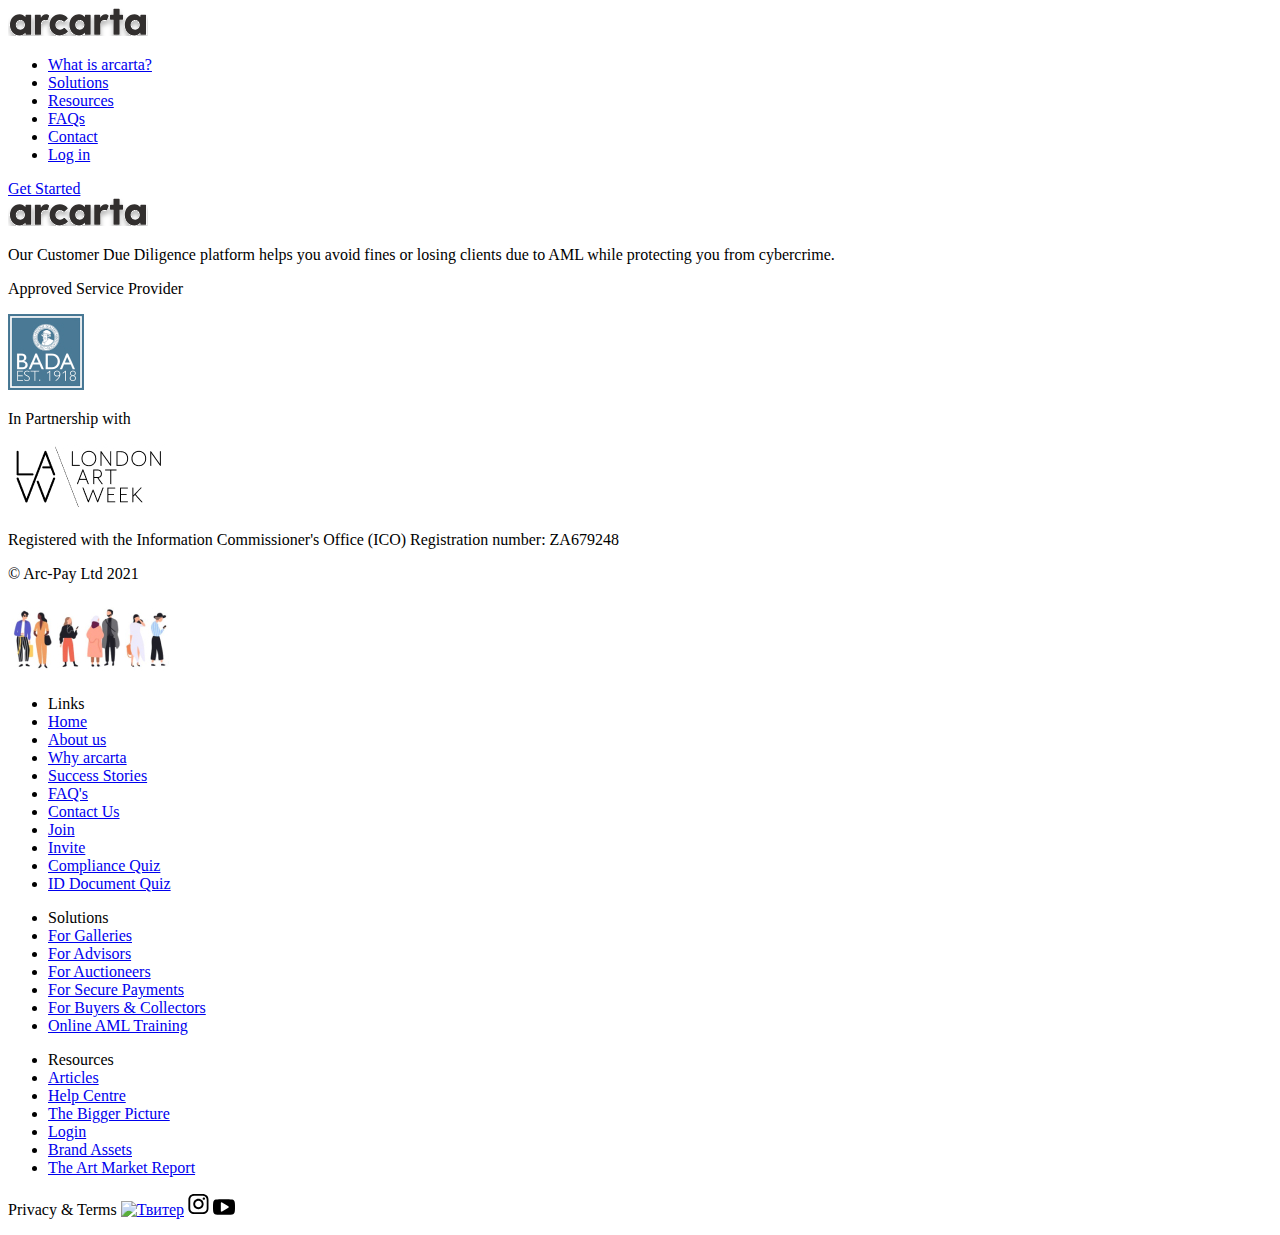
==== demo.html @ 8b49c499 "f" ====
<!DOCTYPE html>
<html lang="en">
  <head>
    <meta charset="UTF-8" />
    <meta http-equiv="X-UA-Compatible" content="IE=edge" />
    <meta name="viewport" content="width=device-width, initial-scale=1.0" />
    <link rel="stylesheet" type="text/css" href="/css/style.css" />
    <title>Lab9</title>
  </head>
  <body>
    <header class="VnavV">
      <img class="logo" src="img/logo.svg" alt="Логотип" />
      <div class="navV">
        <nav class="nav">
          <ul>
            <li><a href="/index.html">What is arcarta?</a></li>
            <li><a href="#">Solutions</a></li>
            <li><a href="#">Resources</a></li>
            <li><a href="/form2.html">FAQs</a></li>
            <li><a href="#">Contact</a></li>
            <li><a href="/form.html">Log in</a></li>
          </ul>
        </nav>
        <a class="btn1" href="#">Get Started</a>
      </div>
    </header>
    <main>

    </main>
    <footer class="Niz2">
      <div>
        <div class="End">
          <img src="img/logo.svg" alt="Логотип" />
          <p>
            Our Customer Due Diligence platform helps you avoid fines or losing
            clients due to AML while protecting you from cybercrime.
          </p>
        </div>
        <div class="End2">
          <p>Approved Service Provider</p>
          <img src="img/Rectangle(11).jpg" alt="BADA" />
          <p>In Partnership with</p>
          <img src="img/Frame(2).jpg" alt="LAVV" />
        </div>
        <div class="End3">
          <p>
            Registered with the Information Commissioner's Office (ICO)
            Registration number: ZA679248
          </p>
          <p>© Arc-Pay Ltd 2021</p>
          <img src="img/Rectangle(12).jpg" alt="Толпа" />
        </div>
      </div>
      <div class="nav1">
        <div class="nav2">
          <ul>
            <li>Links</li>
            <li><a href="#top">Home</a></li>
            <li><a href="#">About us</a></li>
            <li><a href="#">Why arcarta</a></li>
            <li><a href="#">Success Stories</a></li>
            <li><a href="#">FAQ's</a></li>
            <li><a href="#">Contact Us</a></li>
            <li><a href="#">Join</a></li>
            <li><a href="#">Invite</a></li>
            <li><a href="#">Compliance Quiz</a></li>
            <li><a href="#">ID Document Quiz</a></li>
          </ul>
        </div>
        <div class="nav3">
          <ul>
            <li>Solutions</li>
            <li><a href="#">For Galleries</a></li>
            <li><a href="#">For Advisors</a></li>
            <li><a href="#">For Auctioneers</a></li>
            <li><a href="#">For Secure Payments</a></li>
            <li><a href="#">For Buyers & Collectors</a></li>
            <li><a href="#">Online AML Training</a></li>
          </ul>
        </div>
        <div class="nav4">
          <ul>
            <li>Resources</li>
            <li><a href="#">Articles</a></li>
            <li><a href="#">Help Centre</a></li>
            <li><a href="#">The Bigger Picture</a></li>
            <li><a href="#">Login</a></li>
            <li><a href="#">Brand Assets</a></li>
            <li><a href="#">The Art Market Report</a></li>
          </ul>
        </div>
      </div>
      <div class="nav5">
        <p>
          Privacy & Terms
          <a href="#"><img src="img/vector.svg" alt="Твитер" /></a>
          <a href="#"><img src="img/Group.svg" alt="Инстаграм" /></a>
          <a href="#"><img src="img/Vector(2).svg" alt="Ютуб" /></a>
        </p>
      </div>
    </footer>
  </body>
</html>
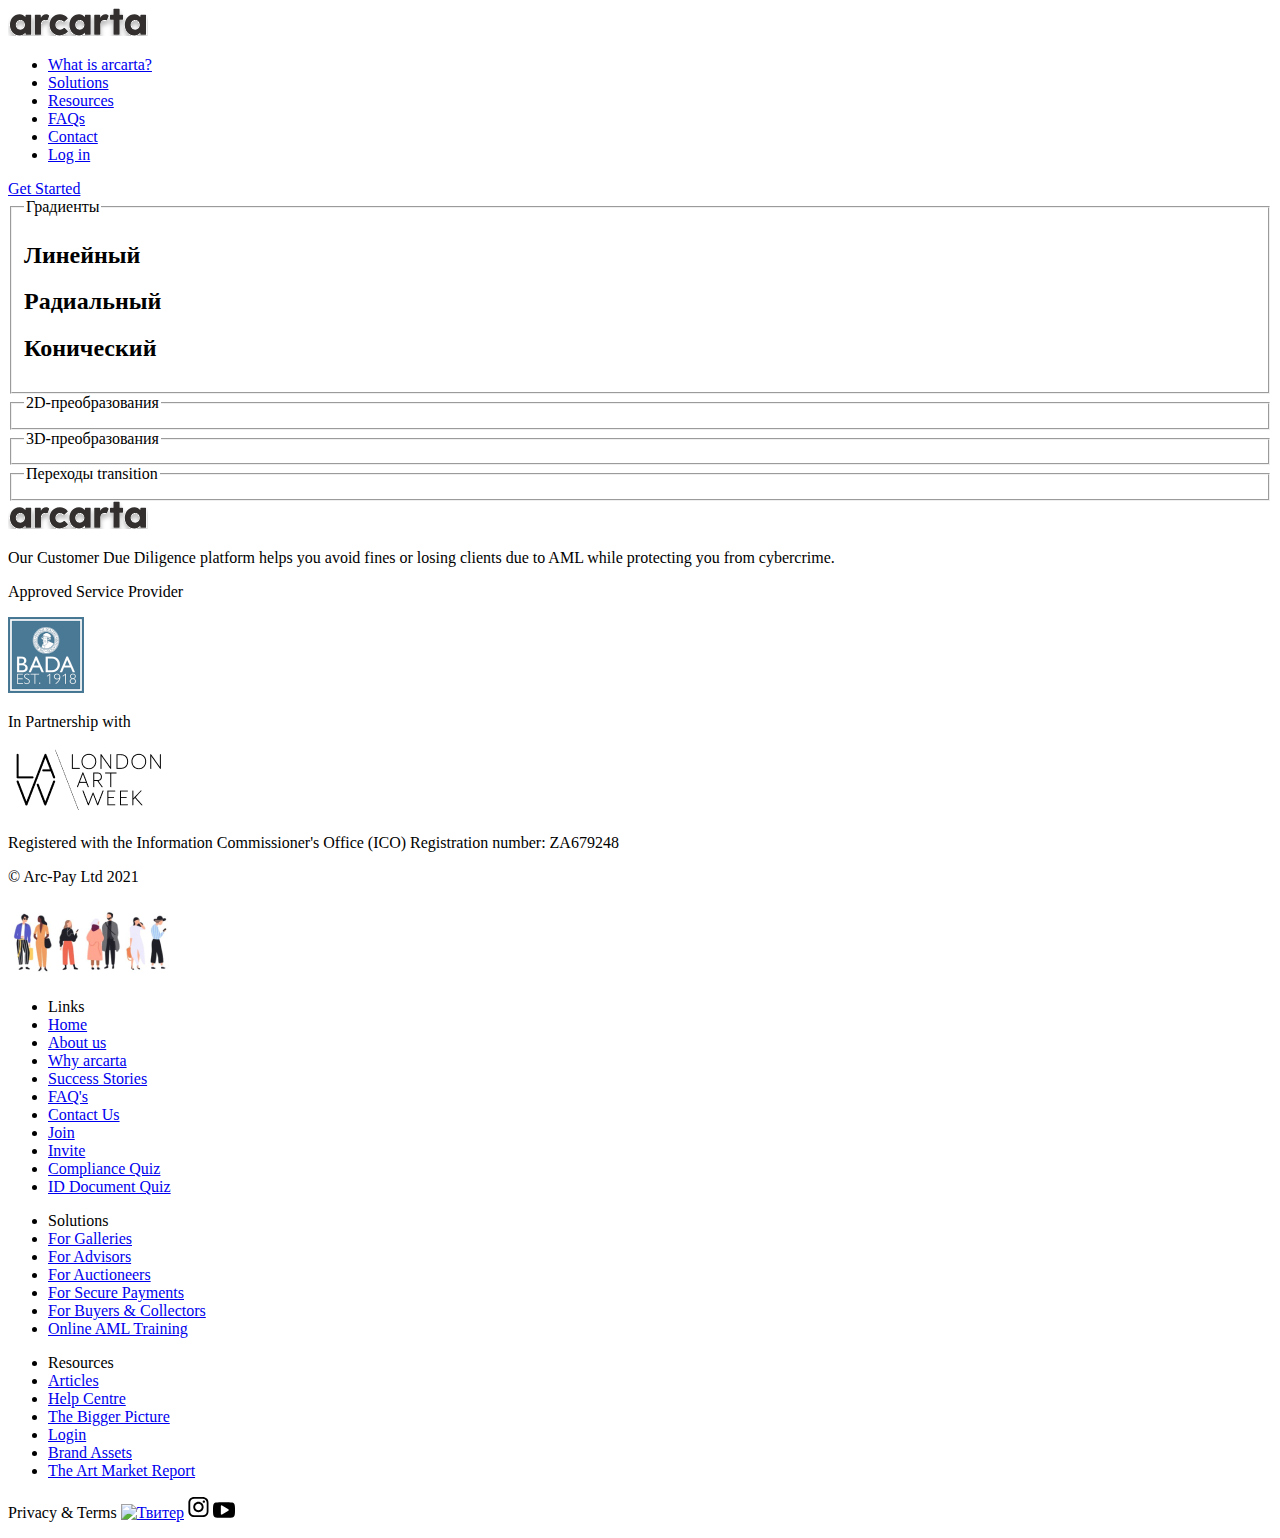
==== commit 7689e818: "g" ====
--- a/demo.html
+++ b/demo.html
@@ -25,7 +25,30 @@
       </div>
     </header>
     <main>
-
+        <fieldset class="INF2">
+            <legend>Градиенты</legend>
+            <h2>Линейный</h2>
+            <div class="cardd linear"></div>
+            <h2>Радиальный</h2>
+            <div class="cardd radial"></div>
+            <h2>Конический</h2>
+            <div class="cardd conic"></div>
+        </fieldset>
+        <fieldset class="INF2">
+            <legend>2D-преобразования</legend>
+            <div class="wrap"><div class="one"></div></div>
+            <div class="wrap"><div class="two"></div></div>
+        </fieldset>
+        <fieldset class="INF2">
+            <legend>3D-преобразования</legend>
+            <div class="wrap"><div class="three"></div></div>
+            <div class="wrap"><div class="four"></div></div>
+        </fieldset>
+        <fieldset class="INF2">
+            <legend>Переходы transition</legend>
+            <div class="wrap"><div class="five"></div></div>
+            <div class="wrap"><div class="six"></div></div>
+        </fieldset>
     </main>
     <footer class="Niz2">
       <div>
